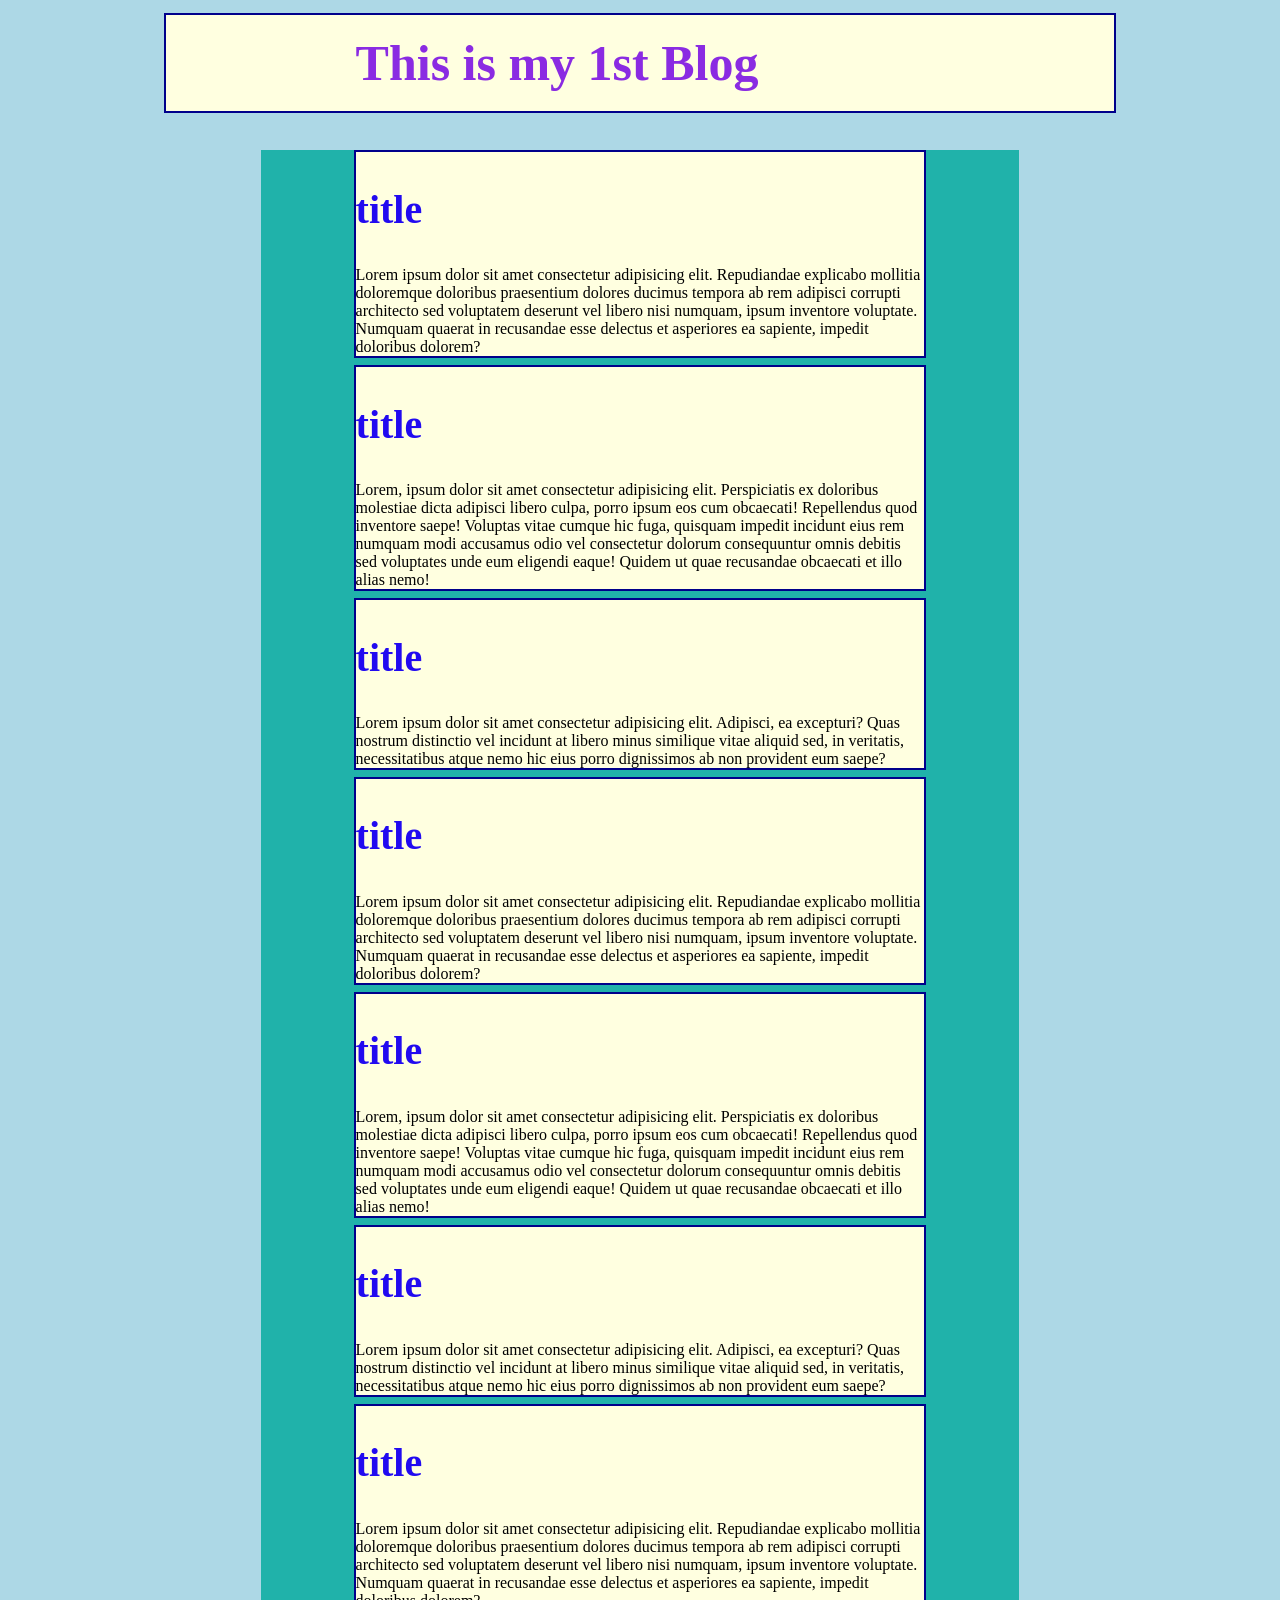
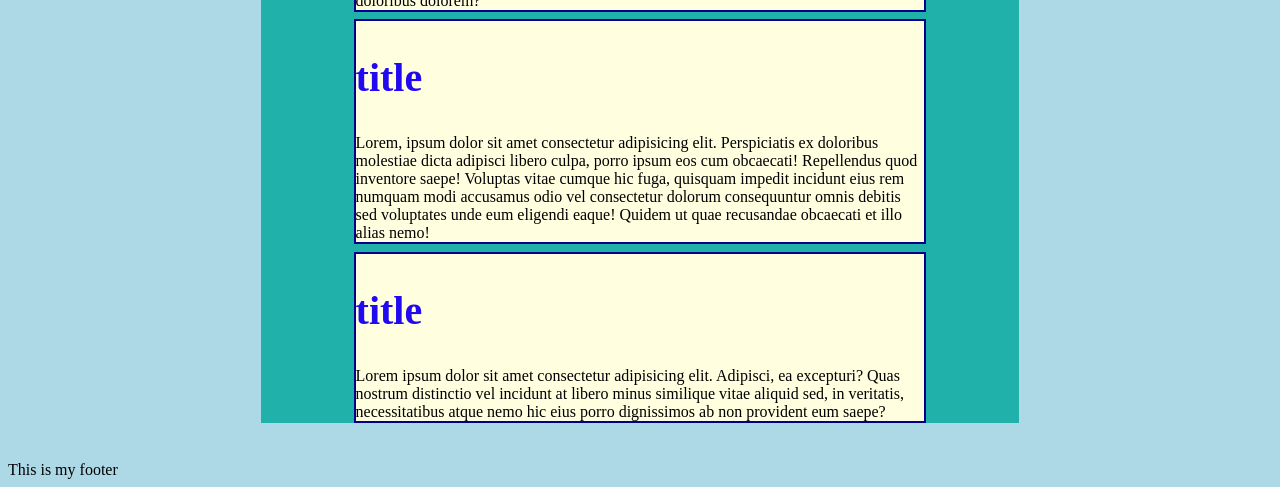
==== myPortfolio/src/blog.html/index.html @ 95df6fb5 "my blog page for grade" ====
<!DOCTYPE html>
  <html lang="en">
          <head>
            <title>My Blog</title>
            <link rel="stylesheet" href="./blog-styles.css"/>
          </head> 
          <body>
              <header>
                <article> <h1>This is my 1st Blog</h1></article>

               
              </header>
              <main>
                    <article>
                      <h2>title</h2> Lorem ipsum dolor sit amet consectetur adipisicing elit. Repudiandae explicabo mollitia doloremque doloribus praesentium dolores ducimus tempora ab rem adipisci corrupti architecto sed voluptatem deserunt vel libero nisi numquam, ipsum inventore voluptate. Numquam quaerat in recusandae esse delectus et asperiores ea sapiente, impedit doloribus dolorem?
                    </article>
                    <article>
                        <h2>title</h2>Lorem, ipsum dolor sit amet consectetur adipisicing elit. Perspiciatis ex doloribus molestiae dicta adipisci libero culpa, porro ipsum eos cum obcaecati! Repellendus quod inventore saepe! Voluptas vitae cumque hic fuga, quisquam impedit incidunt eius rem numquam modi accusamus odio vel consectetur dolorum consequuntur omnis debitis sed voluptates unde eum eligendi eaque! Quidem ut quae recusandae obcaecati et illo alias nemo!
                    </article>
                    <article>
                        <h2>title</h2>Lorem ipsum dolor sit amet consectetur adipisicing elit. Adipisci, ea excepturi? Quas nostrum distinctio vel incidunt at libero minus similique vitae aliquid sed, in veritatis, necessitatibus atque nemo hic eius porro dignissimos ab non provident eum saepe?
                    </article>
                    <article>
                        <h2>title</h2>Lorem ipsum dolor sit amet consectetur adipisicing elit. Repudiandae explicabo mollitia doloremque doloribus praesentium dolores ducimus tempora ab rem adipisci corrupti architecto sed voluptatem deserunt vel libero nisi numquam, ipsum inventore voluptate. Numquam quaerat in recusandae esse delectus et asperiores ea sapiente, impedit doloribus dolorem?
                      </article>
                      <article>
                          <h2>title</h2>Lorem, ipsum dolor sit amet consectetur adipisicing elit. Perspiciatis ex doloribus molestiae dicta adipisci libero culpa, porro ipsum eos cum obcaecati! Repellendus quod inventore saepe! Voluptas vitae cumque hic fuga, quisquam impedit incidunt eius rem numquam modi accusamus odio vel consectetur dolorum consequuntur omnis debitis sed voluptates unde eum eligendi eaque! Quidem ut quae recusandae obcaecati et illo alias nemo!
                      </article>
                      <article>
                          <h2>title</h2>Lorem ipsum dolor sit amet consectetur adipisicing elit. Adipisci, ea excepturi? Quas nostrum distinctio vel incidunt at libero minus similique vitae aliquid sed, in veritatis, necessitatibus atque nemo hic eius porro dignissimos ab non provident eum saepe?
                      </article>
                      <article>
                          <h2>title</h2>Lorem ipsum dolor sit amet consectetur adipisicing elit. Repudiandae explicabo mollitia doloremque doloribus praesentium dolores ducimus tempora ab rem adipisci corrupti architecto sed voluptatem deserunt vel libero nisi numquam, ipsum inventore voluptate. Numquam quaerat in recusandae esse delectus et asperiores ea sapiente, impedit doloribus dolorem?
                        </article>
                        <article>
                            <h2>title</h2>Lorem, ipsum dolor sit amet consectetur adipisicing elit. Perspiciatis ex doloribus molestiae dicta adipisci libero culpa, porro ipsum eos cum obcaecati! Repellendus quod inventore saepe! Voluptas vitae cumque hic fuga, quisquam impedit incidunt eius rem numquam modi accusamus odio vel consectetur dolorum consequuntur omnis debitis sed voluptates unde eum eligendi eaque! Quidem ut quae recusandae obcaecati et illo alias nemo!
                        </article>
                        <article>
                            <h2>title</h2>Lorem ipsum dolor sit amet consectetur adipisicing elit. Adipisci, ea excepturi? Quas nostrum distinctio vel incidunt at libero minus similique vitae aliquid sed, in veritatis, necessitatibus atque nemo hic eius porro dignissimos ab non provident eum saepe?
                        </article>
              </main>
            </body>
            <footer>This is my footer</footer>
  </html>
---- myPortfolio/src/blog.html/blog-styles.css ----
h1 {
    font-size: 50px;
    color: blueviolet;
    width: 60%;
    margin: 2% auto;
    
}

body {background-color:lightblue;


}

main {
    background-color: lightseagreen;
    width: 60%;
    margin: 3% auto;
}

article {
    margin: 1% auto;
    border: solid darkblue 2px;
    width: 75%;
    background-color: lightyellow;
}

article > h2 {
   font-size: 40px;
   color: rgb(33, 10, 240);

}

article:hover {
    background: rgba(3, 1, 26, 0.418);
}

article:hover > h2 {
    color: rgb(2, 1, 12);
}

article:hover > h1 {
    color: darkred;
}
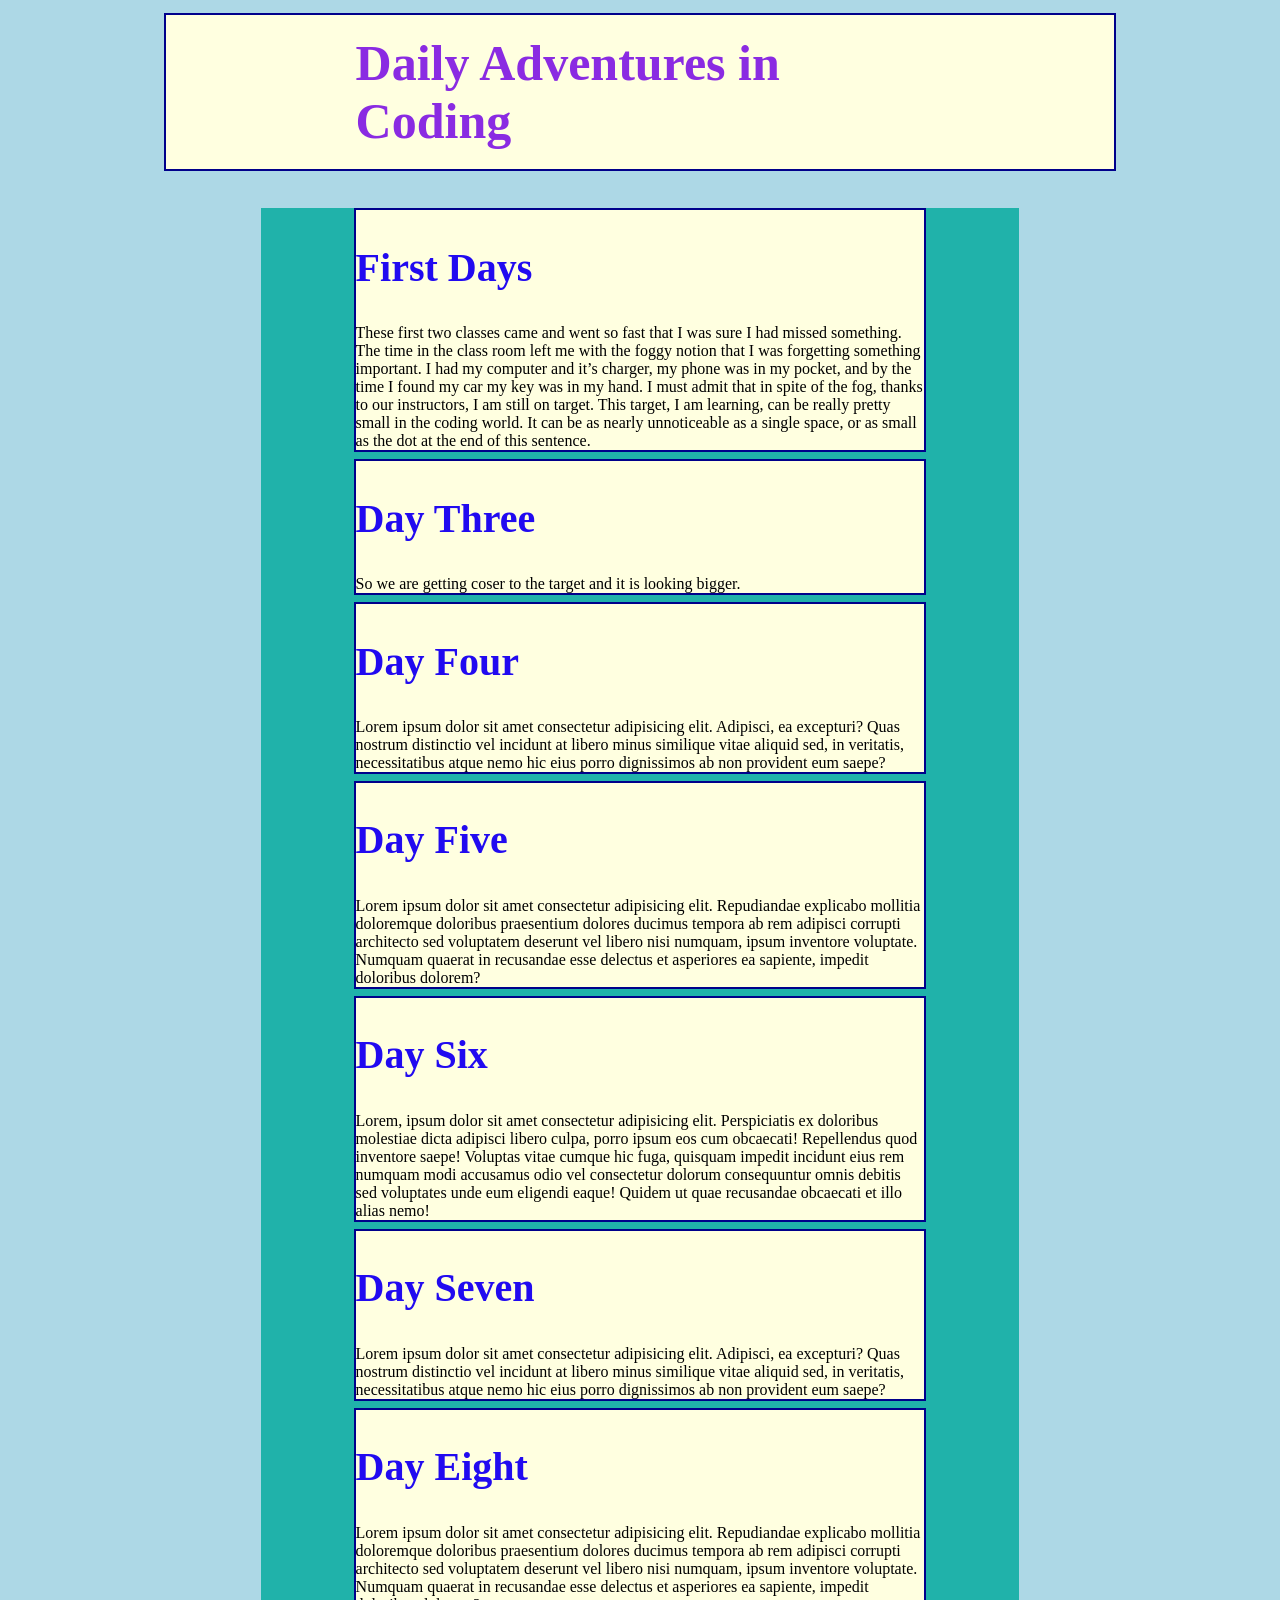
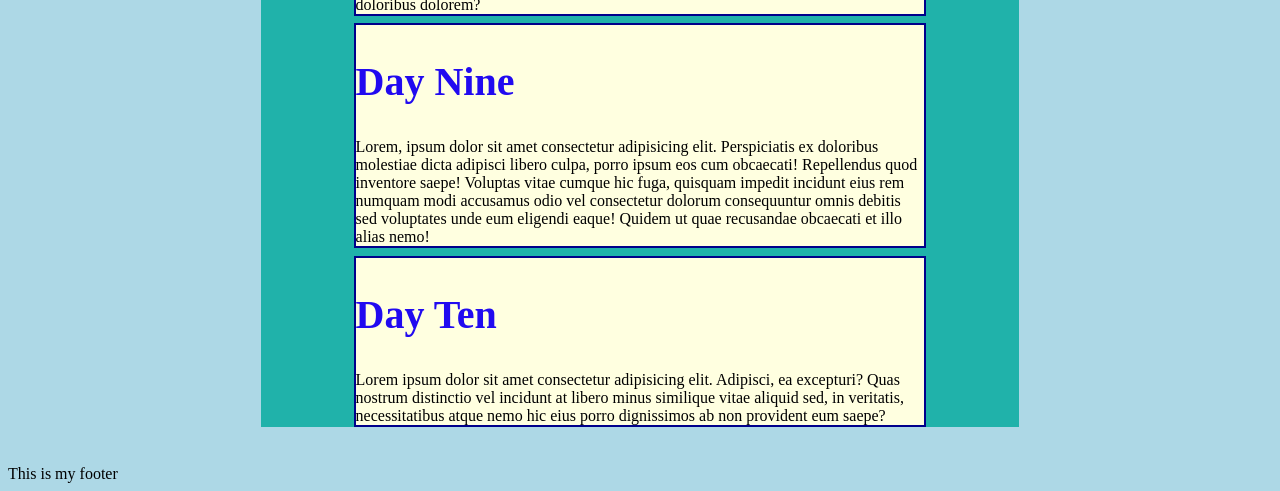
==== commit e3aa348e: "try again" ====
--- a/myPortfolio/src/blog.html/index.html
+++ b/myPortfolio/src/blog.html/index.html
@@ -6,37 +6,37 @@
           </head> 
           <body>
               <header>
-                <article> <h1>This is my 1st Blog</h1></article>
+                <article> <h1>Daily Adventures in Coding</h1></article>
 
                
               </header>
               <main>
                     <article>
-                      <h2>title</h2> Lorem ipsum dolor sit amet consectetur adipisicing elit. Repudiandae explicabo mollitia doloremque doloribus praesentium dolores ducimus tempora ab rem adipisci corrupti architecto sed voluptatem deserunt vel libero nisi numquam, ipsum inventore voluptate. Numquam quaerat in recusandae esse delectus et asperiores ea sapiente, impedit doloribus dolorem?
+                      <h2>First Days</h2> These first two classes came and went so fast that I was sure I had missed something. The time in the class room left me with the foggy notion that I was forgetting something important. I had my computer and it’s charger, my phone was in my pocket, and by the time I found my car my key was in my hand. I must admit that in spite of the fog, thanks to our instructors, I am still on target. This target, I am learning, can be really pretty small in the coding world. It can be as nearly unnoticeable as a single space, or as small as the dot at the end of this sentence.
                     </article>
                     <article>
-                        <h2>title</h2>Lorem, ipsum dolor sit amet consectetur adipisicing elit. Perspiciatis ex doloribus molestiae dicta adipisci libero culpa, porro ipsum eos cum obcaecati! Repellendus quod inventore saepe! Voluptas vitae cumque hic fuga, quisquam impedit incidunt eius rem numquam modi accusamus odio vel consectetur dolorum consequuntur omnis debitis sed voluptates unde eum eligendi eaque! Quidem ut quae recusandae obcaecati et illo alias nemo!
+                        <h2>Day Three</h2>So we are getting coser to the target and it is looking bigger. 
                     </article>
                     <article>
-                        <h2>title</h2>Lorem ipsum dolor sit amet consectetur adipisicing elit. Adipisci, ea excepturi? Quas nostrum distinctio vel incidunt at libero minus similique vitae aliquid sed, in veritatis, necessitatibus atque nemo hic eius porro dignissimos ab non provident eum saepe?
+                        <h2>Day Four</h2>Lorem ipsum dolor sit amet consectetur adipisicing elit. Adipisci, ea excepturi? Quas nostrum distinctio vel incidunt at libero minus similique vitae aliquid sed, in veritatis, necessitatibus atque nemo hic eius porro dignissimos ab non provident eum saepe?
                     </article>
                     <article>
-                        <h2>title</h2>Lorem ipsum dolor sit amet consectetur adipisicing elit. Repudiandae explicabo mollitia doloremque doloribus praesentium dolores ducimus tempora ab rem adipisci corrupti architecto sed voluptatem deserunt vel libero nisi numquam, ipsum inventore voluptate. Numquam quaerat in recusandae esse delectus et asperiores ea sapiente, impedit doloribus dolorem?
+                        <h2>Day Five</h2>Lorem ipsum dolor sit amet consectetur adipisicing elit. Repudiandae explicabo mollitia doloremque doloribus praesentium dolores ducimus tempora ab rem adipisci corrupti architecto sed voluptatem deserunt vel libero nisi numquam, ipsum inventore voluptate. Numquam quaerat in recusandae esse delectus et asperiores ea sapiente, impedit doloribus dolorem?
                       </article>
                       <article>
-                          <h2>title</h2>Lorem, ipsum dolor sit amet consectetur adipisicing elit. Perspiciatis ex doloribus molestiae dicta adipisci libero culpa, porro ipsum eos cum obcaecati! Repellendus quod inventore saepe! Voluptas vitae cumque hic fuga, quisquam impedit incidunt eius rem numquam modi accusamus odio vel consectetur dolorum consequuntur omnis debitis sed voluptates unde eum eligendi eaque! Quidem ut quae recusandae obcaecati et illo alias nemo!
+                          <h2>Day Six</h2>Lorem, ipsum dolor sit amet consectetur adipisicing elit. Perspiciatis ex doloribus molestiae dicta adipisci libero culpa, porro ipsum eos cum obcaecati! Repellendus quod inventore saepe! Voluptas vitae cumque hic fuga, quisquam impedit incidunt eius rem numquam modi accusamus odio vel consectetur dolorum consequuntur omnis debitis sed voluptates unde eum eligendi eaque! Quidem ut quae recusandae obcaecati et illo alias nemo!
                       </article>
                       <article>
-                          <h2>title</h2>Lorem ipsum dolor sit amet consectetur adipisicing elit. Adipisci, ea excepturi? Quas nostrum distinctio vel incidunt at libero minus similique vitae aliquid sed, in veritatis, necessitatibus atque nemo hic eius porro dignissimos ab non provident eum saepe?
+                          <h2>Day Seven</h2>Lorem ipsum dolor sit amet consectetur adipisicing elit. Adipisci, ea excepturi? Quas nostrum distinctio vel incidunt at libero minus similique vitae aliquid sed, in veritatis, necessitatibus atque nemo hic eius porro dignissimos ab non provident eum saepe?
                       </article>
                       <article>
-                          <h2>title</h2>Lorem ipsum dolor sit amet consectetur adipisicing elit. Repudiandae explicabo mollitia doloremque doloribus praesentium dolores ducimus tempora ab rem adipisci corrupti architecto sed voluptatem deserunt vel libero nisi numquam, ipsum inventore voluptate. Numquam quaerat in recusandae esse delectus et asperiores ea sapiente, impedit doloribus dolorem?
+                          <h2>Day Eight</h2>Lorem ipsum dolor sit amet consectetur adipisicing elit. Repudiandae explicabo mollitia doloremque doloribus praesentium dolores ducimus tempora ab rem adipisci corrupti architecto sed voluptatem deserunt vel libero nisi numquam, ipsum inventore voluptate. Numquam quaerat in recusandae esse delectus et asperiores ea sapiente, impedit doloribus dolorem?
                         </article>
                         <article>
-                            <h2>title</h2>Lorem, ipsum dolor sit amet consectetur adipisicing elit. Perspiciatis ex doloribus molestiae dicta adipisci libero culpa, porro ipsum eos cum obcaecati! Repellendus quod inventore saepe! Voluptas vitae cumque hic fuga, quisquam impedit incidunt eius rem numquam modi accusamus odio vel consectetur dolorum consequuntur omnis debitis sed voluptates unde eum eligendi eaque! Quidem ut quae recusandae obcaecati et illo alias nemo!
+                            <h2>Day Nine</h2>Lorem, ipsum dolor sit amet consectetur adipisicing elit. Perspiciatis ex doloribus molestiae dicta adipisci libero culpa, porro ipsum eos cum obcaecati! Repellendus quod inventore saepe! Voluptas vitae cumque hic fuga, quisquam impedit incidunt eius rem numquam modi accusamus odio vel consectetur dolorum consequuntur omnis debitis sed voluptates unde eum eligendi eaque! Quidem ut quae recusandae obcaecati et illo alias nemo!
                         </article>
                         <article>
-                            <h2>title</h2>Lorem ipsum dolor sit amet consectetur adipisicing elit. Adipisci, ea excepturi? Quas nostrum distinctio vel incidunt at libero minus similique vitae aliquid sed, in veritatis, necessitatibus atque nemo hic eius porro dignissimos ab non provident eum saepe?
+                            <h2>Day Ten</h2>Lorem ipsum dolor sit amet consectetur adipisicing elit. Adipisci, ea excepturi? Quas nostrum distinctio vel incidunt at libero minus similique vitae aliquid sed, in veritatis, necessitatibus atque nemo hic eius porro dignissimos ab non provident eum saepe?
                         </article>
               </main>
             </body>
